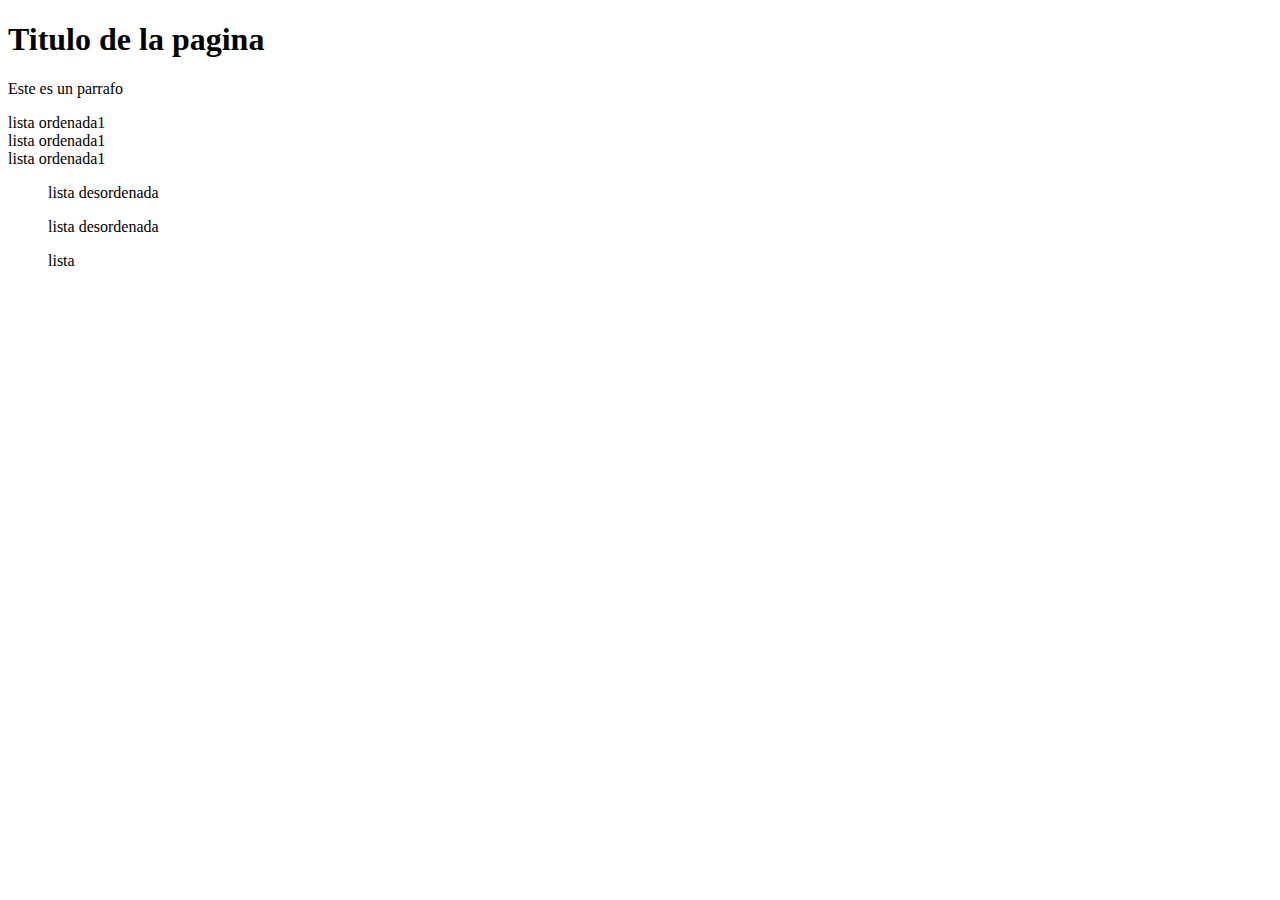
==== index.html @ 9e0880d7 "creo titulo" ====
<!DOCTYPE html>
<html lang="en">
<head>
    <meta charset="UTF-8">
    <meta name="viewport" content="width=device-width, initial-scale=1.0">
    <title>Primer documento</title>
</head>
<body>
    <h1>Titulo de la pagina</h1>
    <p>Este es un parrafo</p>
    <li>lista ordenada1</li>
    <li>lista ordenada1</li>
    <li>lista ordenada1</li>

    <ul>lista desordenada</ul>
    <ul>lista desordenada</ul>
    <ul>lista</ul>
</body>
</html>
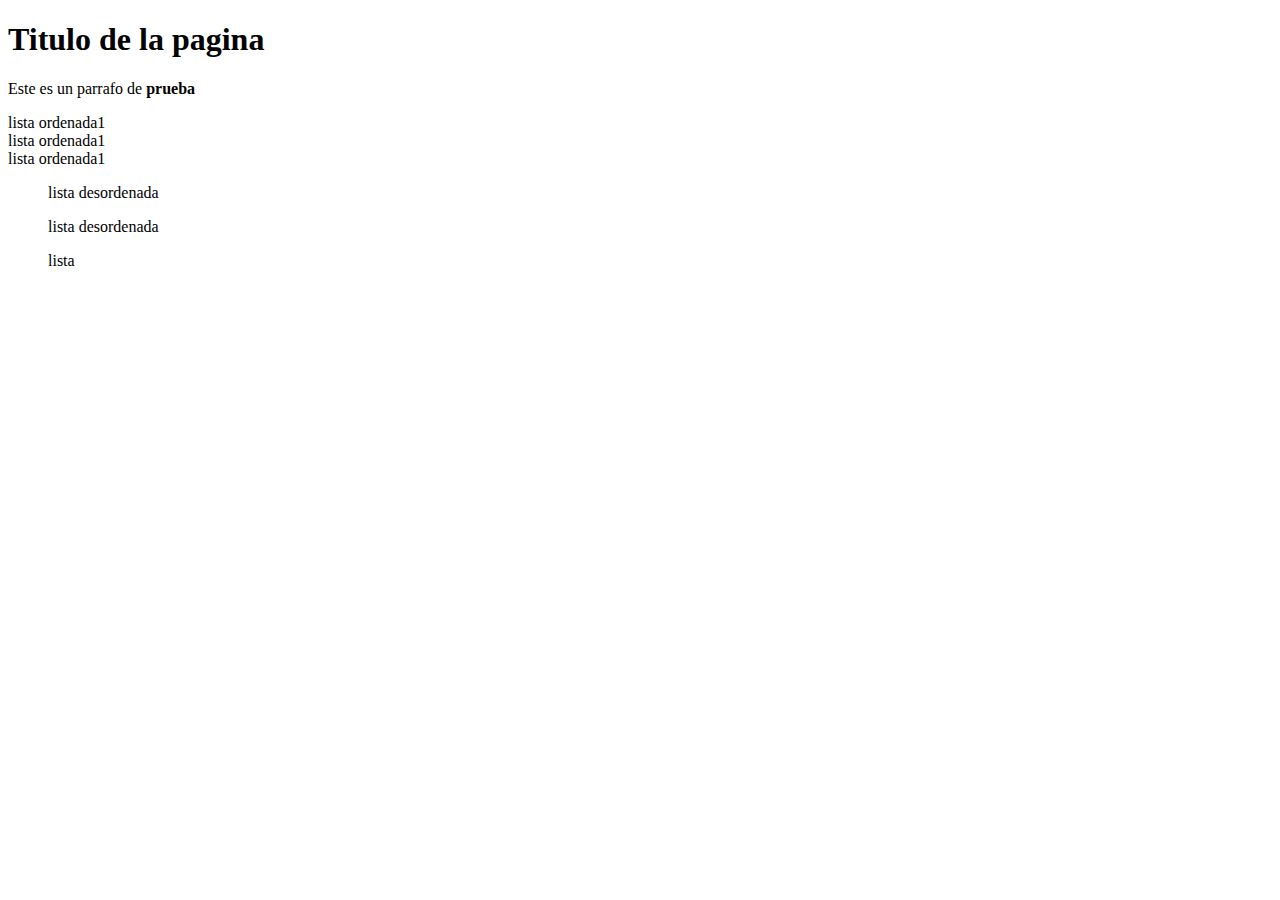
==== commit a43446a5: "etiquetas" ====
--- a/index.html
+++ b/index.html
@@ -7,7 +7,7 @@
 </head>
 <body>
     <h1>Titulo de la pagina</h1>
-    <p>Este es un parrafo</p>
+    <p>Este es un parrafo de <b>prueba</b></p>
     <li>lista ordenada1</li>
     <li>lista ordenada1</li>
     <li>lista ordenada1</li>
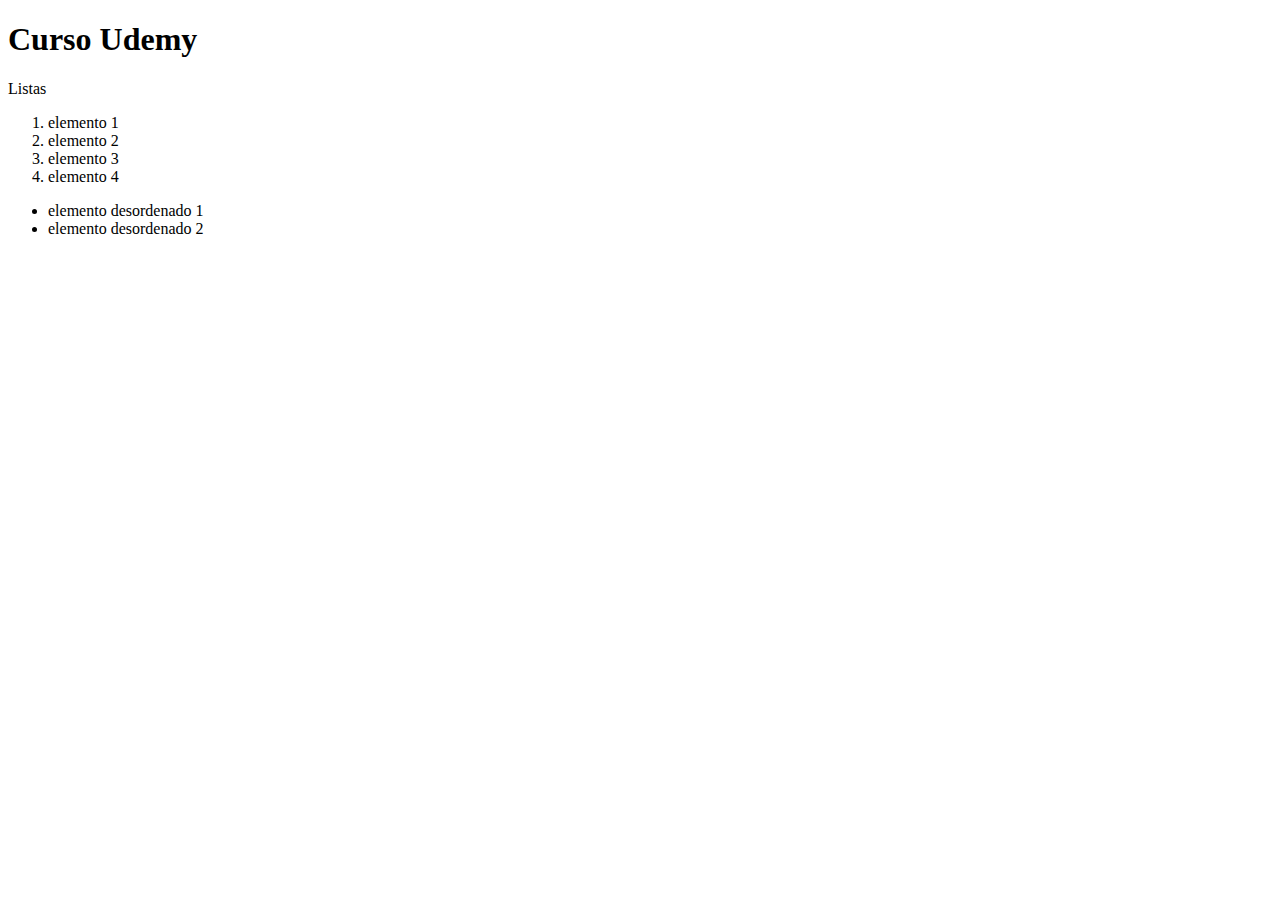
==== commit 15775cdd: "listas" ====
--- a/index.html
+++ b/index.html
@@ -6,14 +6,19 @@
     <title>Primer documento</title>
 </head>
 <body>
-    <h1>Titulo de la pagina</h1>
-    <p>Este es un parrafo de <b>prueba</b></p>
-    <li>lista ordenada1</li>
-    <li>lista ordenada1</li>
-    <li>lista ordenada1</li>
+    <h1>Curso Udemy</h1>
 
-    <ul>lista desordenada</ul>
-    <ul>lista desordenada</ul>
-    <ul>lista</ul>
+    <p>Listas</p>
+    <ol>
+        <li>elemento 1</li>
+        <li>elemento 2</li>
+        <li>elemento 3</li>
+        <li>elemento 4</li>
+    </ol>
+    <ul>
+        <li>elemento desordenado 1</li>
+        <li>elemento desordenado 2</li>
+    </ul>
+
 </body>
 </html>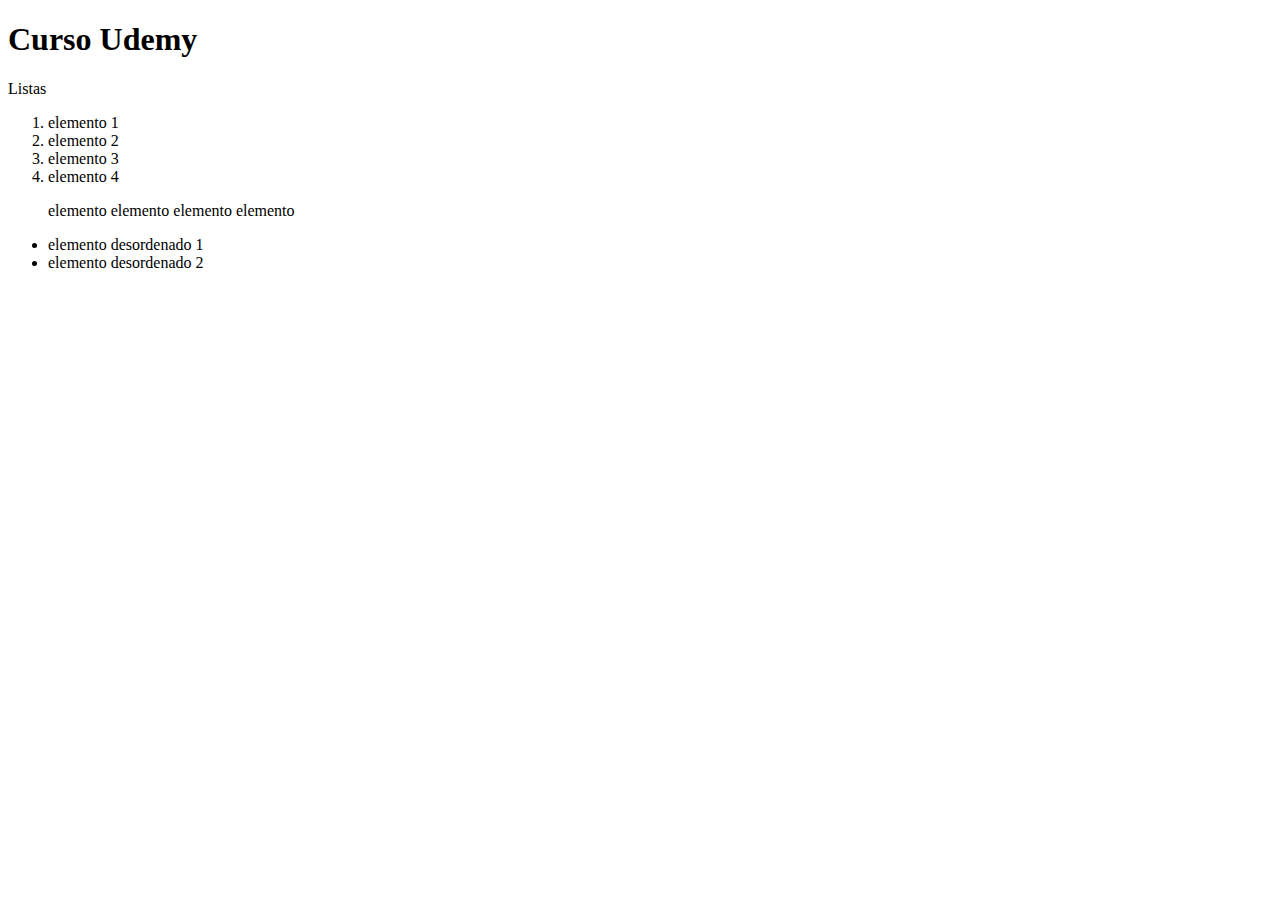
==== commit 4f0e070e: "probando" ====
--- a/index.html
+++ b/index.html
@@ -9,16 +9,29 @@
     <h1>Curso Udemy</h1>
 
     <p>Listas</p>
+    <!-- para crear varias listas de en VSC: ol>({elemneto}*4) -->
     <ol>
         <li>elemento 1</li>
         <li>elemento 2</li>
         <li>elemento 3</li>
         <li>elemento 4</li>
     </ol>
+
+    <ol>
+        elemento
+        elemento
+        elemento
+        elemento
+    </ol>
+
+
+
     <ul>
         <li>elemento desordenado 1</li>
         <li>elemento desordenado 2</li>
     </ul>
 
+
+
 </body>
 </html>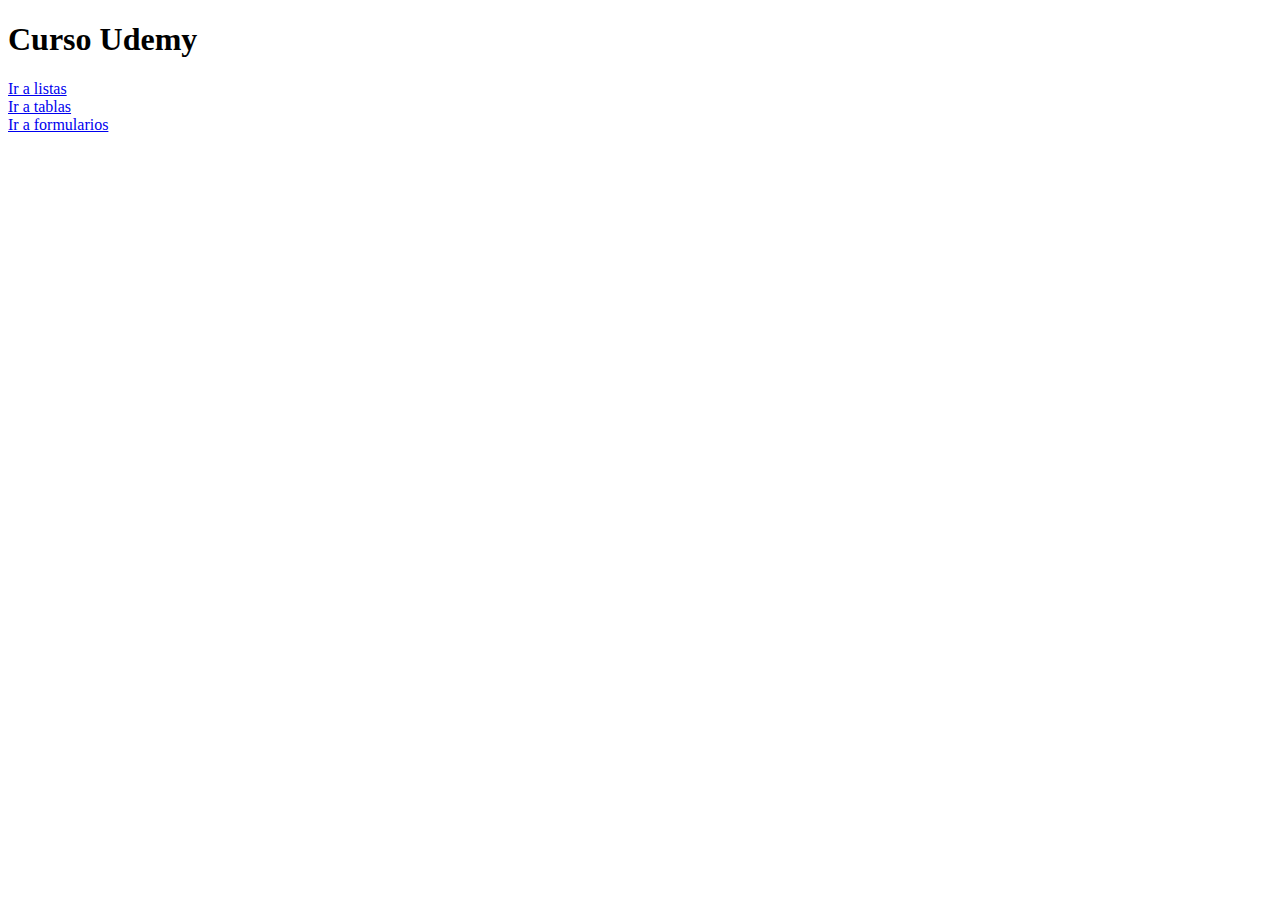
==== commit 1f23dc54: "Actualice index" ====
--- a/index.html
+++ b/index.html
@@ -8,30 +8,11 @@
 <body>
     <h1>Curso Udemy</h1>
 
-    <p>Listas</p>
-    <!-- para crear varias listas de en VSC: ol>({elemneto}*4) -->
-    <ol>
-        <li>elemento 1</li>
-        <li>elemento 2</li>
-        <li>elemento 3</li>
-        <li>elemento 4</li>
-    </ol>
-
-    <ol>
-        elemento
-        elemento
-        elemento
-        elemento
-    </ol>
-
-
-
-    <ul>
-        <li>elemento desordenado 1</li>
-        <li>elemento desordenado 2</li>
-    </ul>
-
-
+    <a href="listas.html">Ir a listas</a>
+    <br>
+    <a href="tablas.html">Ir a tablas </a>
+    <br>
+    <a href="formularios.html">Ir a formularios</a>
 
 </body>
 </html>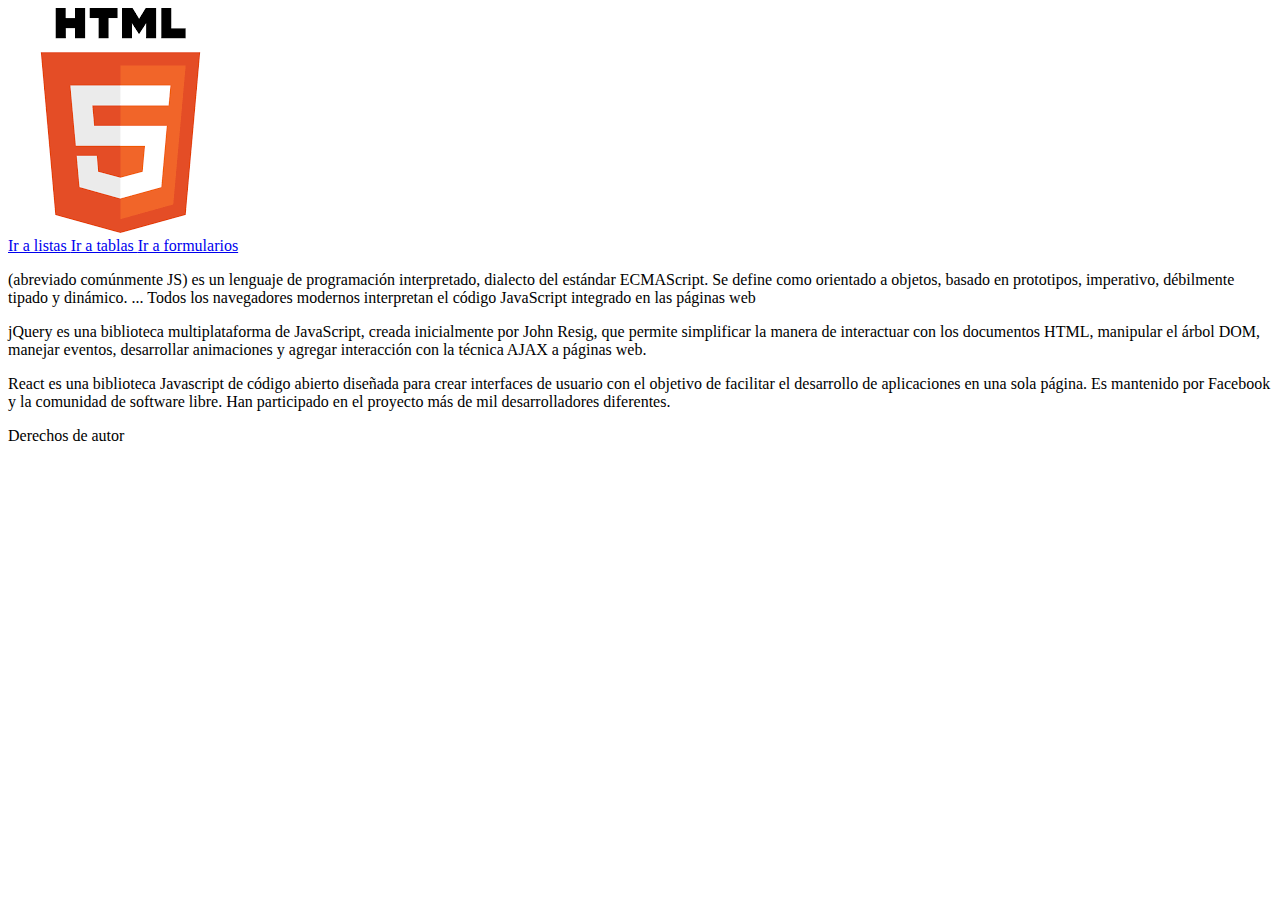
==== commit 048caaa4: "Estructura a index" ====
--- a/index.html
+++ b/index.html
@@ -6,13 +6,28 @@
     <title>Primer documento</title>
 </head>
 <body>
-    <h1>Curso Udemy</h1>
+    <head>
+        <img src="img/logo_html5.png">
+    </head>
 
-    <a href="listas.html">Ir a listas</a>
-    <br>
-    <a href="tablas.html">Ir a tablas </a>
-    <br>
-    <a href="formularios.html">Ir a formularios</a>
-
+    <nav>
+        <a href="listas.html">Ir a listas </a>
+        <a href="tablas.html">Ir a tablas </a>
+        <a href="formularios.html">Ir a formularios </a>
+    </nav>
+    <section>
+        <article>
+            <p>(abreviado comúnmente JS) es un lenguaje de programación interpretado, dialecto del estándar ECMAScript. Se define como orientado a objetos,​ basado en prototipos, imperativo, débilmente tipado y dinámico. ... Todos los navegadores modernos interpretan el código JavaScript integrado en las páginas web</p>
+        </article>
+        <article>
+            <p>jQuery es una biblioteca multiplataforma de JavaScript, creada inicialmente por John Resig, que permite simplificar la manera de interactuar con los documentos HTML, manipular el árbol DOM, manejar eventos, desarrollar animaciones y agregar interacción con la técnica AJAX a páginas web.</p>
+        </article>
+    </section>
+    <aside>
+        React es una biblioteca Javascript de código abierto diseñada para crear interfaces de usuario con el objetivo de facilitar el desarrollo de aplicaciones en una sola página. Es mantenido por Facebook y la comunidad de software libre. Han participado en el proyecto más de mil desarrolladores diferentes.
+    </aside>
+    <footer>
+        <p>Derechos de autor</p>
+    </footer>
 </body>
 </html>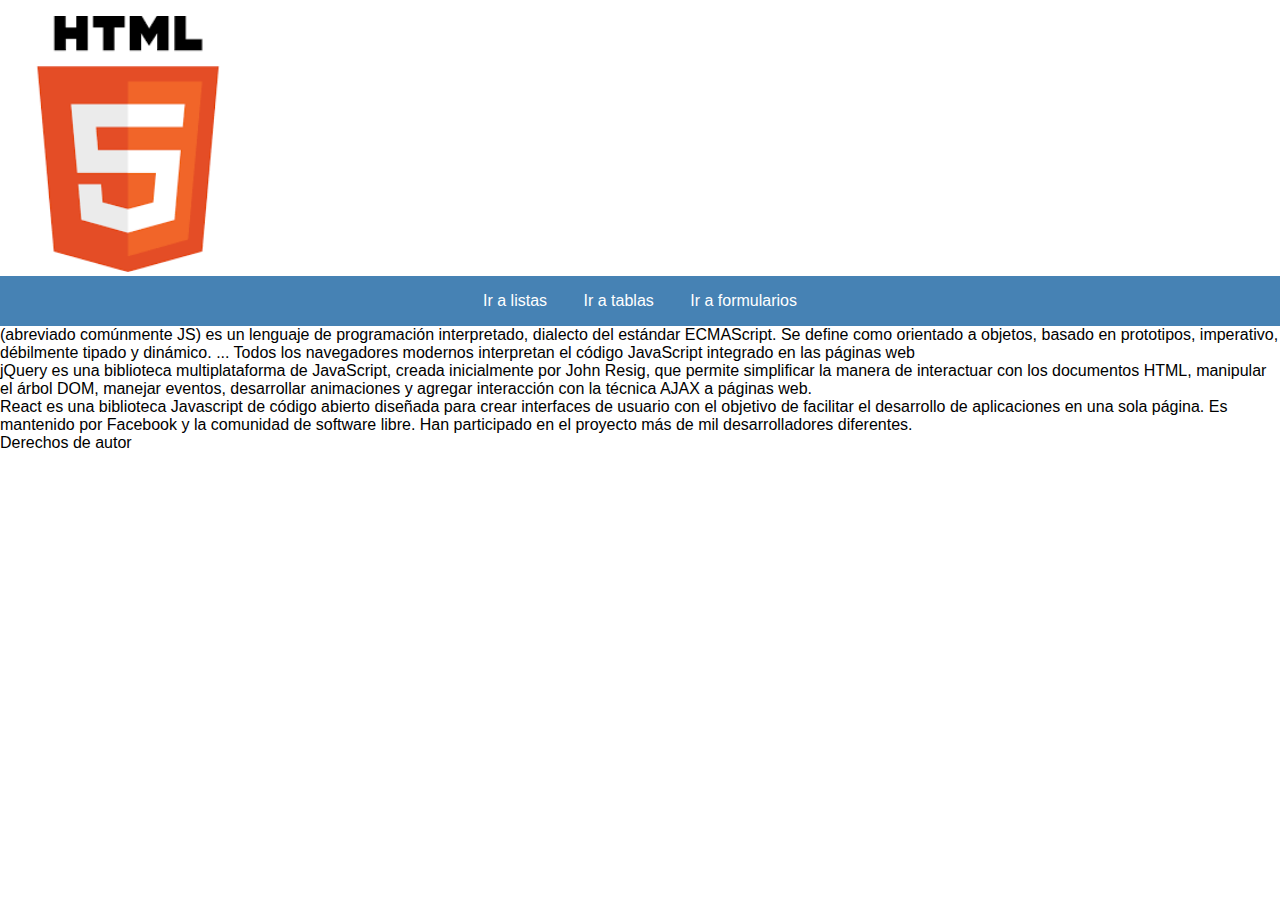
==== commit d9408121: "sincronizo con hoja de estilo" ====
--- a/index.html
+++ b/index.html
@@ -4,6 +4,7 @@
     <meta charset="UTF-8">
     <meta name="viewport" content="width=device-width, initial-scale=1.0">
     <title>Primer documento</title>
+    <link rel="stylesheet" href="css/estilos.css">
 </head>
 <body>
     <head>
--- a/css/estilos.css
+++ b/css/estilos.css
@@ -0,0 +1,30 @@
+*{
+    margin: 0;
+    padding: 0;
+}
+
+body{
+    font-family: sans-serif;
+    font-size: 16px;
+}
+
+img{
+    padding-top: 1em; /*toma los 16px como unidad de medida*/
+    width: 20%;
+}
+
+nav{
+    background-color: steelblue;
+    text-align: center;
+}
+
+nav a{
+    color: white;
+    display: inline-block; /*lo utilizo para luego con el padding poder aumentar el ancho de la barra nav*/
+    padding: 1em;
+    text-decoration: none;
+}
+
+nav a:hover{ /*color a todas las etiquetas a en nav al pasar el mouse por encima*/
+    color: tomato;
+}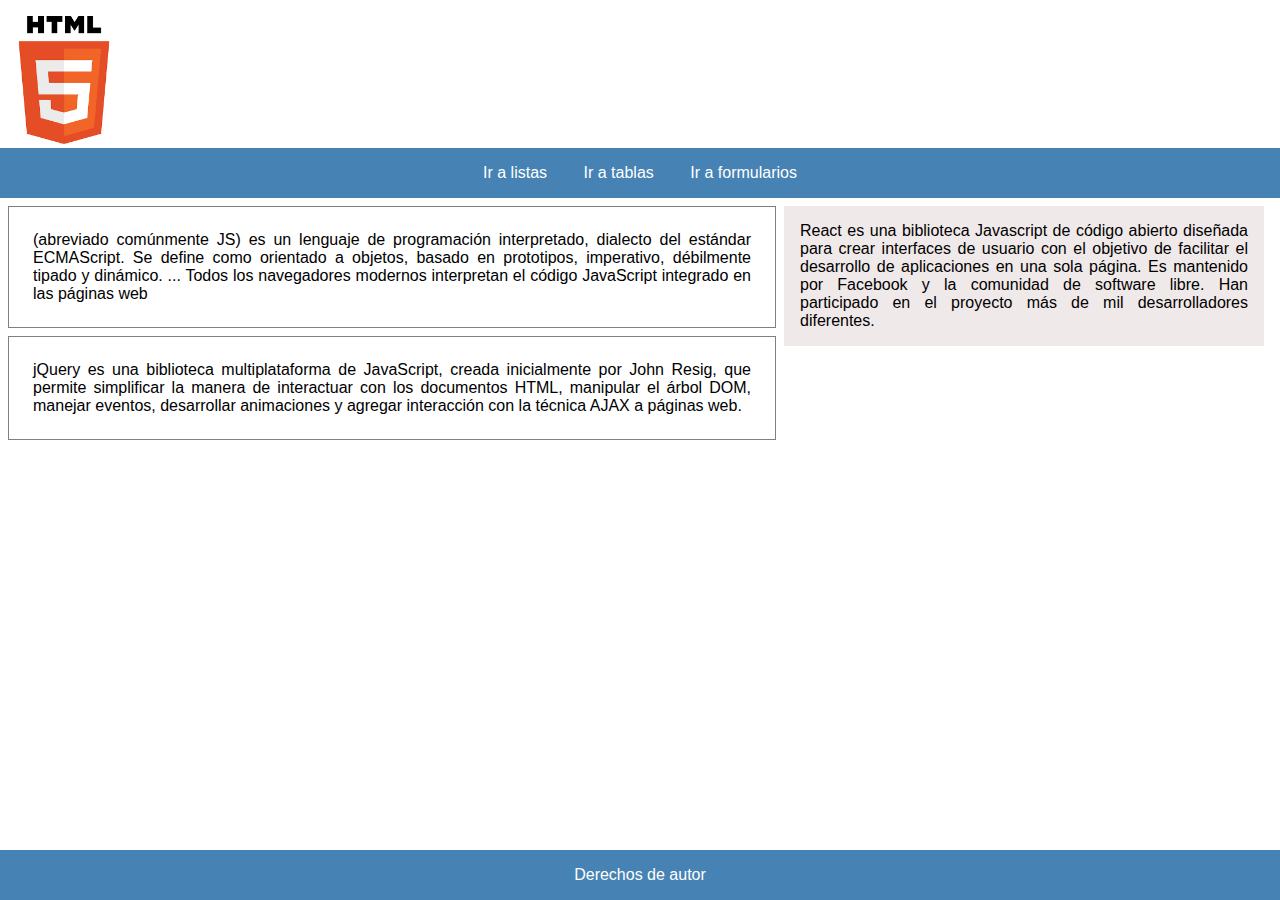
==== commit 72c6ae9a: "doy estilo a index en estilo.css" ====
--- a/index.html
+++ b/index.html
@@ -25,7 +25,7 @@
         </article>
     </section>
     <aside>
-        React es una biblioteca Javascript de código abierto diseñada para crear interfaces de usuario con el objetivo de facilitar el desarrollo de aplicaciones en una sola página. Es mantenido por Facebook y la comunidad de software libre. Han participado en el proyecto más de mil desarrolladores diferentes.
+        <p>React es una biblioteca Javascript de código abierto diseñada para crear interfaces de usuario con el objetivo de facilitar el desarrollo de aplicaciones en una sola página. Es mantenido por Facebook y la comunidad de software libre. Han participado en el proyecto más de mil desarrolladores diferentes.</p>
     </aside>
     <footer>
         <p>Derechos de autor</p>
--- a/css/estilos.css
+++ b/css/estilos.css
@@ -10,7 +10,7 @@
 
 img{
     padding-top: 1em; /*toma los 16px como unidad de medida*/
-    width: 20%;
+    width: 10%;
 }
 
 nav{
@@ -27,4 +27,45 @@
 
 nav a:hover{ /*color a todas las etiquetas a en nav al pasar el mouse por encima*/
     color: tomato;
+}
+
+section{
+    float: left;
+    margin: 0 0.5em 0 0.5em;
+    height: auto;
+    width: 60%;
+    
+}
+
+article{
+    margin-top: 0.5em;
+    border:1px solid gray;
+    padding: 1.5em;
+}
+
+p{
+    text-align: justify;
+}
+ 
+aside{
+    background-color: #f0e9e9;
+    float: left;
+    margin-top: 0.5em;
+    padding: 1em;
+    height: auto;
+    width: 35%;
+}
+
+footer{
+    background-color: steelblue;
+    float: left;
+    width: 100%;
+    bottom: 0px;
+    position: absolute;
+    padding: 1em 0 1em 0;
+}
+
+footer p{
+    color: white;
+    text-align: center;
 }